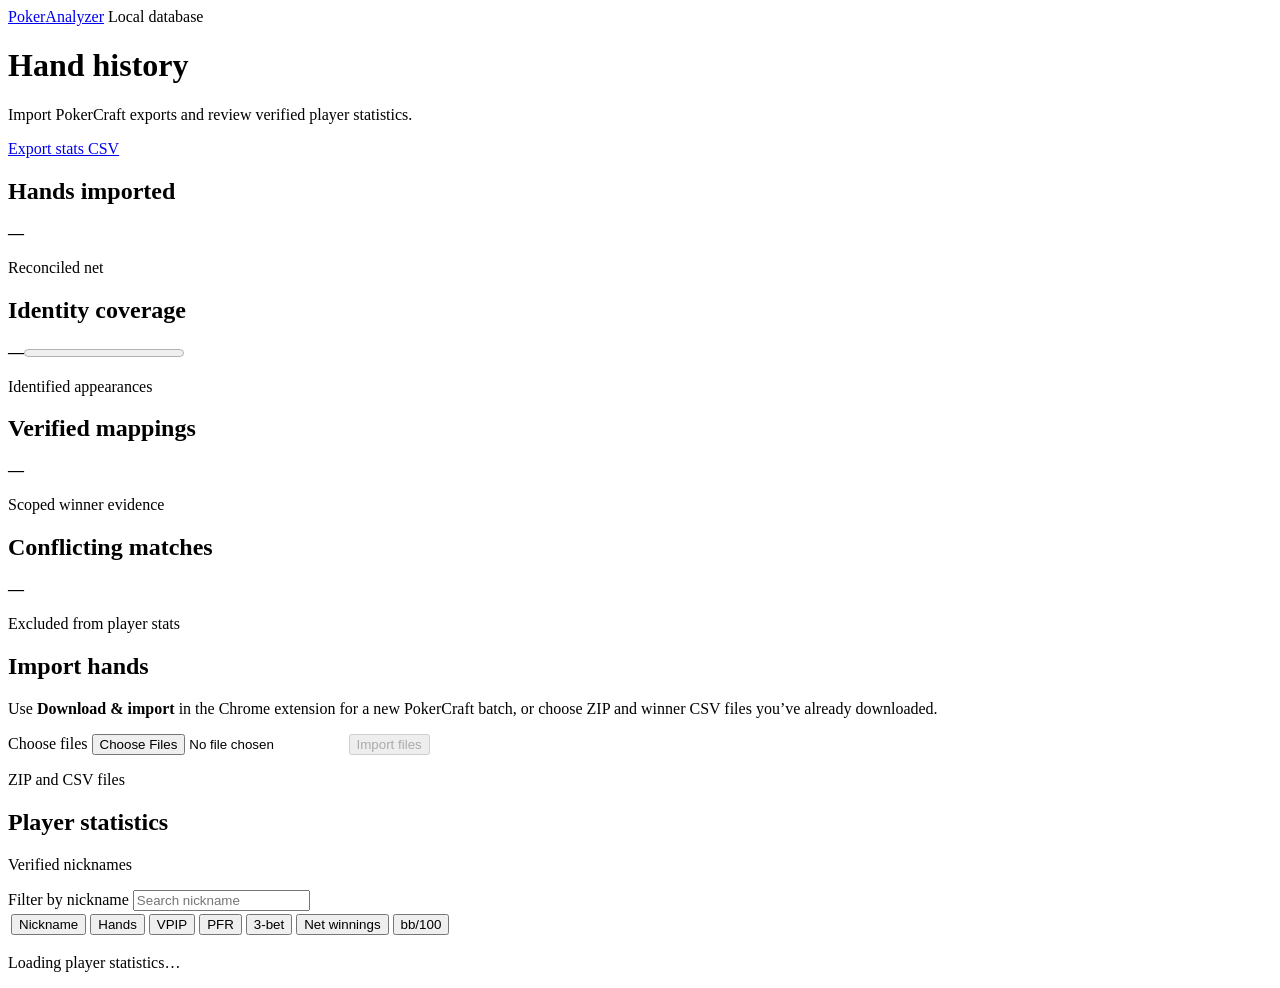
==== dashboard/index.html @ d894bf14 "Add local dashboard and one-click PokerCraft imports" ====
<!doctype html>
<html lang="en">
<head>
  <meta charset="utf-8">
  <meta name="viewport" content="width=device-width, initial-scale=1">
  <title>PokerAnalyzer</title>
  <link rel="stylesheet" href="/style.css">
  <script src="/app.js" defer></script>
</head>
<body>
  <header class="masthead">
    <div class="shell header-inner">
      <a class="brand" href="/">Poker<span>Analyzer</span></a>
      <span class="local">Local database</span>
    </div>
  </header>
  <main class="shell">
    <div class="page-heading">
      <div><h1>Hand history</h1><p>Import PokerCraft exports and review verified player statistics.</p></div>
      <a class="button secondary" href="/stats.csv" download>Export stats CSV</a>
    </div>
    <section class="metrics" aria-label="Database coverage">
      <article class="metric"><h2>Hands imported</h2><strong id="hands">—</strong><p id="net">Reconciled net</p></article>
      <article class="metric"><h2>Identity coverage</h2><strong id="coverage">—</strong><progress id="coverage-bar" max="100" value="0" aria-label="Identity coverage"></progress><p id="appearances">Identified appearances</p></article>
      <article class="metric"><h2>Verified mappings</h2><strong id="mappings">—</strong><p>Scoped winner evidence</p></article>
      <article class="metric"><h2>Conflicting matches</h2><strong id="conflicts">—</strong><p>Excluded from player stats</p></article>
    </section>
    <section class="panel import-panel" aria-labelledby="import-title">
      <div class="import-description">
        <h2 id="import-title">Import hands</h2>
        <p>Use <strong>Download &amp; import</strong> in the Chrome extension for a new PokerCraft batch, or choose ZIP and winner CSV files you’ve already downloaded.</p>
      </div>
      <form id="import-form" class="import-form">
        <label class="button secondary file-button">
          Choose files
          <input id="files" name="files" type="file" accept=".zip,.csv" multiple required>
        </label>
        <button class="button primary" id="import" type="submit" disabled>Import files</button>
        <p id="file-summary" class="file-summary">ZIP and CSV files</p>
      </form>
      <div id="job" class="notice" hidden>
        <span id="job-status" role="status"></span>
        <button type="button" class="text-button" id="stop" hidden>Stop waiting</button>
      </div>
      <p id="import-status" class="notice" role="status" hidden></p>
    </section>
    <section class="panel player-panel" aria-labelledby="players-title">
      <div class="player-heading">
        <div><h2 id="players-title">Player statistics</h2><p id="player-count">Verified nicknames</p></div>
        <label class="search-label">
          <span>Filter by nickname</span>
          <input id="search" type="search" placeholder="Search nickname" autocomplete="off">
        </label>
      </div>
      <div class="table-scroll">
        <table>
          <thead>
            <tr>
              <th scope="col" data-key="nickname"><button type="button">Nickname</button></th>
              <th scope="col" data-key="observed_hands_in_unit"><button type="button">Hands</button></th>
              <th scope="col" data-key="vpip_pct"><button type="button">VPIP</button></th>
              <th scope="col" data-key="pfr_pct"><button type="button">PFR</button></th>
              <th scope="col" data-key="three_bet_pct"><button type="button">3-bet</button></th>
              <th scope="col" data-key="net_winnings"><button type="button">Net winnings</button></th>
              <th scope="col" data-key="bb_per_100"><button type="button">bb/100</button></th>
            </tr>
          </thead>
          <tbody id="players"></tbody>
        </table>
      </div>
      <p id="empty" class="empty">Loading player statistics…</p>
      <button type="button" id="more" class="button secondary more" hidden>Show more</button>
    </section>
  </main>
</body>
</html>
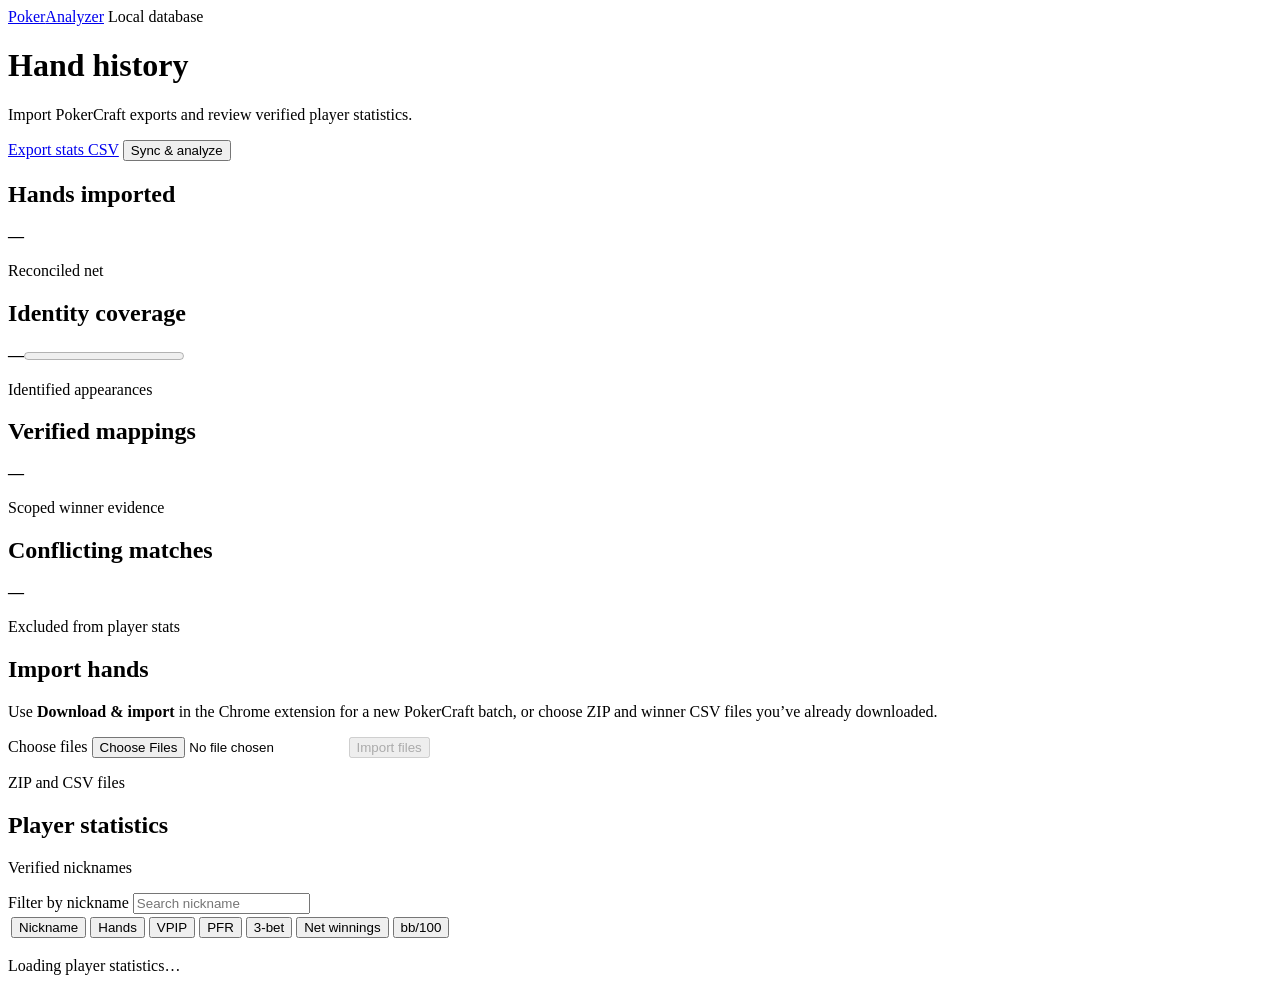
==== commit ac6f7d51: "Add dashboard sync and analysis checkpoint" ====
--- a/dashboard/index.html
+++ b/dashboard/index.html
@@ -17,7 +17,10 @@
   <main class="shell">
     <div class="page-heading">
       <div><h1>Hand history</h1><p>Import PokerCraft exports and review verified player statistics.</p></div>
-      <a class="button secondary" href="/stats.csv" download>Export stats CSV</a>
+      <div class="page-actions">
+        <a class="button secondary" href="/stats.csv" download>Export stats CSV</a>
+        <button class="button primary" type="button" id="analyze">Sync &amp; analyze</button>
+      </div>
     </div>
     <section class="metrics" aria-label="Database coverage">
       <article class="metric"><h2>Hands imported</h2><strong id="hands">—</strong><p id="net">Reconciled net</p></article>
@@ -43,6 +46,17 @@
         <button type="button" class="text-button" id="stop" hidden>Stop waiting</button>
       </div>
       <p id="import-status" class="notice" role="status" hidden></p>
+    </section>
+    <p id="analysis-status" class="notice analysis-status" role="status" hidden></p>
+    <section class="panel analysis-panel" id="analysis-panel" aria-labelledby="analysis-title" hidden>
+      <div class="analysis-heading"><h2 id="analysis-title">Latest analysis</h2><p id="analysis-time"></p></div>
+      <dl class="analysis-metrics">
+        <div><dt>New hands</dt><dd id="analysis-hands"></dd></div>
+        <div><dt>Mappings added</dt><dd id="analysis-added"></dd></div>
+        <div><dt>Mappings removed</dt><dd id="analysis-removed"></dd></div>
+        <div><dt>Identified via session</dt><dd id="analysis-propagated"></dd></div>
+      </dl>
+      <p id="analysis-evidence"></p>
     </section>
     <section class="panel player-panel" aria-labelledby="players-title">
       <div class="player-heading">
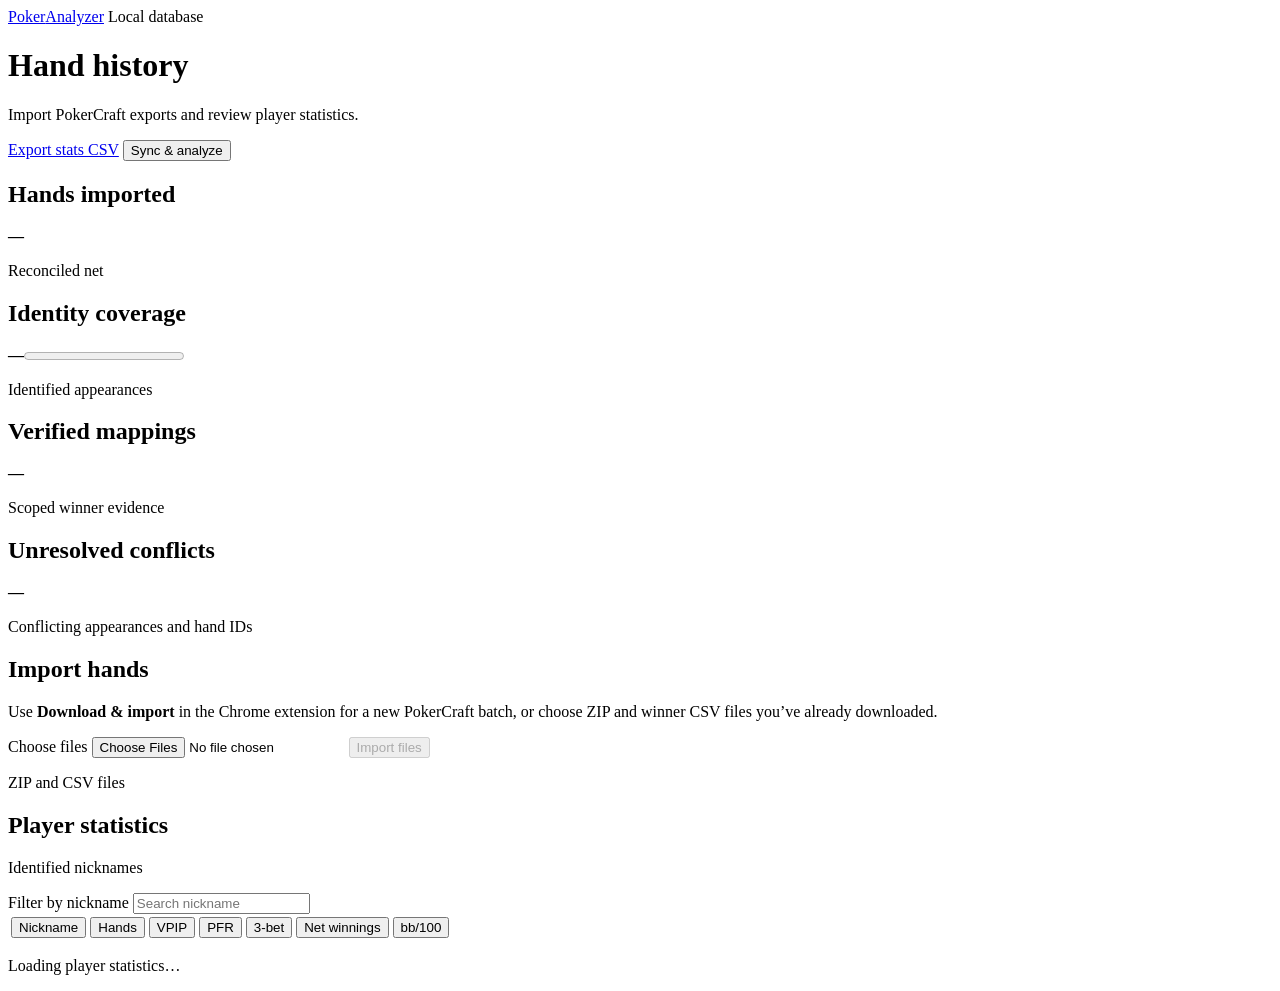
==== commit a1d51fa7: "Resolve session identities using nearest timestamped evidence" ====
--- a/dashboard/index.html
+++ b/dashboard/index.html
@@ -16,7 +16,7 @@
   </header>
   <main class="shell">
     <div class="page-heading">
-      <div><h1>Hand history</h1><p>Import PokerCraft exports and review verified player statistics.</p></div>
+      <div><h1>Hand history</h1><p>Import PokerCraft exports and review player statistics.</p></div>
       <div class="page-actions">
         <a class="button secondary" href="/stats.csv" download>Export stats CSV</a>
         <button class="button primary" type="button" id="analyze">Sync &amp; analyze</button>
@@ -24,9 +24,9 @@
     </div>
     <section class="metrics" aria-label="Database coverage">
       <article class="metric"><h2>Hands imported</h2><strong id="hands">—</strong><p id="net">Reconciled net</p></article>
-      <article class="metric"><h2>Identity coverage</h2><strong id="coverage">—</strong><progress id="coverage-bar" max="100" value="0" aria-label="Identity coverage"></progress><p id="appearances">Identified appearances</p></article>
+      <article class="metric"><h2>Identity coverage</h2><strong id="coverage">—</strong><progress id="coverage-bar" max="100" value="0" aria-label="Identity coverage"></progress><p id="appearances">Identified appearances</p><p id="coverage-methods"></p></article>
       <article class="metric"><h2>Verified mappings</h2><strong id="mappings">—</strong><p>Scoped winner evidence</p></article>
-      <article class="metric"><h2>Conflicting matches</h2><strong id="conflicts">—</strong><p>Excluded from player stats</p></article>
+      <article class="metric"><h2>Unresolved conflicts</h2><strong id="conflicts">—</strong><p>Conflicting appearances and hand IDs</p></article>
     </section>
     <section class="panel import-panel" aria-labelledby="import-title">
       <div class="import-description">
@@ -54,13 +54,13 @@
         <div><dt>New hands</dt><dd id="analysis-hands"></dd></div>
         <div><dt>Mappings added</dt><dd id="analysis-added"></dd></div>
         <div><dt>Mappings removed</dt><dd id="analysis-removed"></dd></div>
-        <div><dt>Identified via session</dt><dd id="analysis-propagated"></dd></div>
+        <div><dt>Inferred by timestamp</dt><dd id="analysis-propagated"></dd></div>
       </dl>
       <p id="analysis-evidence"></p>
     </section>
     <section class="panel player-panel" aria-labelledby="players-title">
       <div class="player-heading">
-        <div><h2 id="players-title">Player statistics</h2><p id="player-count">Verified nicknames</p></div>
+        <div><h2 id="players-title">Player statistics</h2><p id="player-count">Identified nicknames</p></div>
         <label class="search-label">
           <span>Filter by nickname</span>
           <input id="search" type="search" placeholder="Search nickname" autocomplete="off">
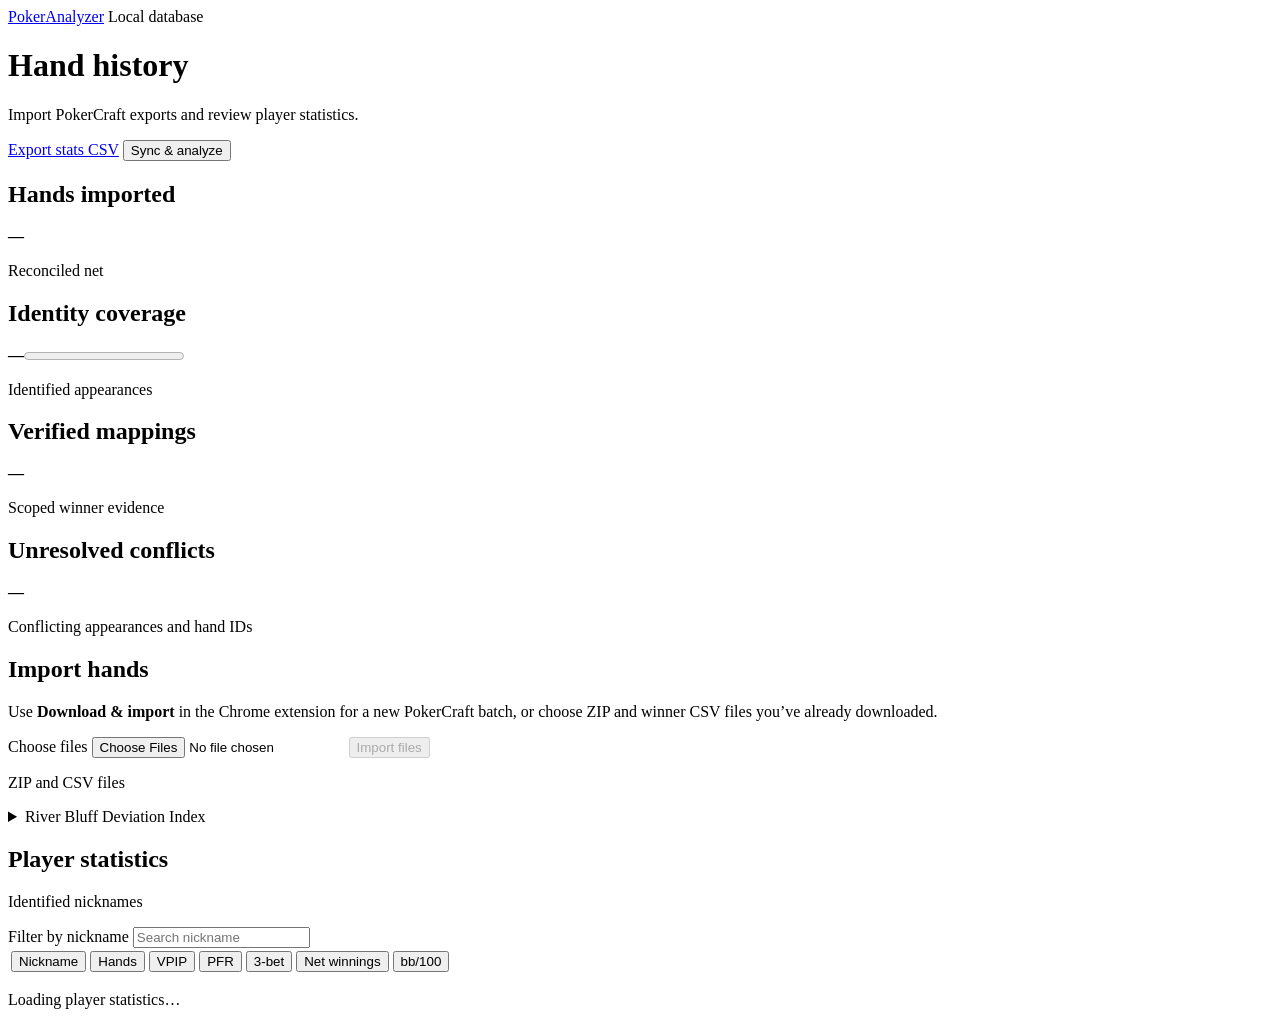
==== commit e06edb38: "Add river Bluff Deviation Index analysis" ====
--- a/dashboard/index.html
+++ b/dashboard/index.html
@@ -32,6 +32,7 @@
       <div class="import-description">
         <h2 id="import-title">Import hands</h2>
         <p>Use <strong>Download &amp; import</strong> in the Chrome extension for a new PokerCraft batch, or choose ZIP and winner CSV files you’ve already downloaded.</p>
+        <p id="pending-histories" hidden></p>
       </div>
       <form id="import-form" class="import-form">
         <label class="button secondary file-button">
@@ -58,6 +59,34 @@
       </dl>
       <p id="analysis-evidence"></p>
     </section>
+    <details class="panel bdi-panel" id="bdi-panel">
+      <summary>River Bluff Deviation Index <span id="bdi-summary"></span></summary>
+      <p class="bdi-description">A showdown-based proxy. Positive values mean the bettor lost more often than the benchmark, with ties counted as half a loss. Zero is the benchmark.</p>
+      <div class="bdi-controls">
+        <label>Scope
+          <select id="bdi-scope"><option value="">Population</option></select>
+        </label>
+        <label>Breakdown
+          <select id="bdi-group">
+            <option value="overall">Overall</option>
+            <option value="sizing">Bet sizing</option>
+            <option value="pot_type">Pot type</option>
+            <option value="stakes" data-population>Stakes</option>
+            <option value="barrels" data-population>Barrels</option>
+            <option value="distribution" data-population>Player distribution</option>
+          </select>
+        </label>
+        <p id="bdi-scale"></p>
+      </div>
+      <p class="bdi-description" id="bdi-note"></p>
+      <p class="bdi-description" id="bdi-status" role="status" hidden></p>
+      <div class="table-scroll">
+        <table id="bdi-table" hidden>
+          <thead><tr id="bdi-head"></tr></thead>
+          <tbody id="bdi-rows"></tbody>
+        </table>
+      </div>
+    </details>
     <section class="panel player-panel" aria-labelledby="players-title">
       <div class="player-heading">
         <div><h2 id="players-title">Player statistics</h2><p id="player-count">Identified nicknames</p></div>
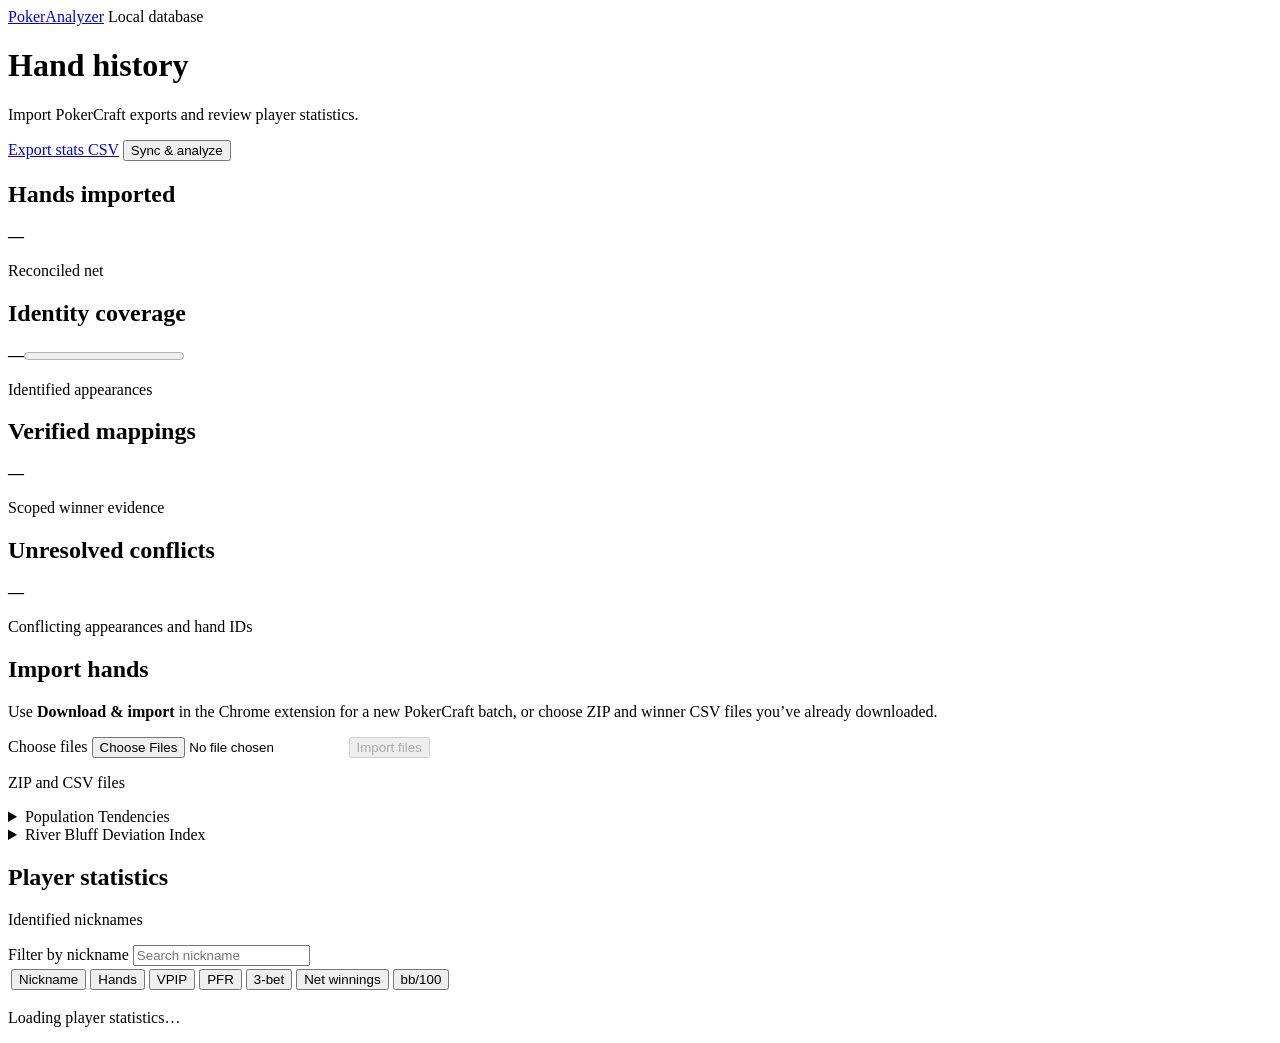
==== commit 417f71d2: "Analyze historical betting opportunities and outcomes" ====
--- a/dashboard/index.html
+++ b/dashboard/index.html
@@ -59,9 +59,46 @@
       </dl>
       <p id="analysis-evidence"></p>
     </section>
+    <details class="panel bdi-panel" id="tendency-panel">
+      <summary>Population Tendencies <span id="tendency-heading"></span></summary>
+      <p class="bdi-description">Observed betting decisions and outcomes, including hands that ended before showdown.</p>
+      <div class="bdi-controls">
+        <label>Scope
+          <select id="tendency-scope"><option value="">Population</option></select>
+        </label>
+        <label>Report
+          <select id="tendency-type">
+            <option value="frequencies">Betting frequencies</option>
+            <option value="outcomes">Bet outcomes</option>
+            <option value="summary">Summary statistics</option>
+          </select>
+        </label>
+        <label>Breakdown
+          <select id="tendency-group">
+            <option value="overall">Overall</option>
+            <option value="street">Street</option>
+            <option value="sizing" data-exposure>Bet sizing</option>
+            <option value="street_size" data-exposure>Street and sizing</option>
+            <option value="position">Position</option>
+            <option value="stakes">Stakes</option>
+            <option value="pot_type">Pot type</option>
+            <option value="line">Betting line</option>
+          </select>
+        </label>
+      </div>
+      <p class="bdi-description" id="tendency-note"></p>
+      <p class="bdi-description" id="tendency-bdi"></p>
+      <p class="bdi-description" id="tendency-status" role="status" hidden></p>
+      <div class="table-scroll tendency-scroll">
+        <table id="tendency-table" hidden>
+          <thead><tr id="tendency-head"></tr></thead>
+          <tbody id="tendency-rows"></tbody>
+        </table>
+      </div>
+    </details>
     <details class="panel bdi-panel" id="bdi-panel">
       <summary>River Bluff Deviation Index <span id="bdi-summary"></span></summary>
-      <p class="bdi-description">A showdown-based proxy. Positive values mean the bettor lost more often than the benchmark, with ties counted as half a loss. Zero is the benchmark.</p>
+      <p class="bdi-description">A showdown-loss proxy. Positive values mean the bettor lost more often than the benchmark, with ties counted as half a loss. Losing hands can include value bets.</p>
       <div class="bdi-controls">
         <label>Scope
           <select id="bdi-scope"><option value="">Population</option></select>
